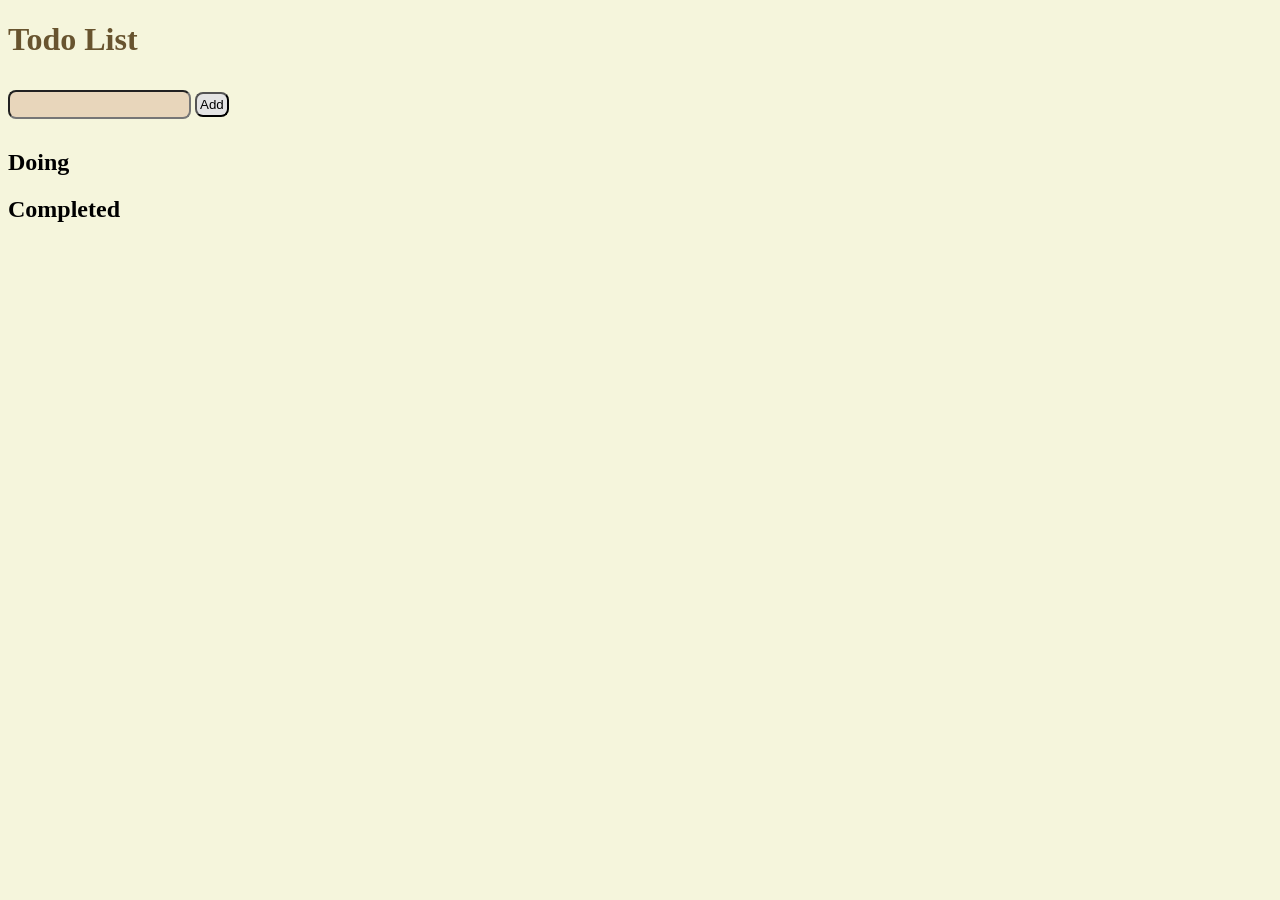
==== todolist.html @ c3a5f0f3 "initial" ====
<!DOCTYPE html>

<head>
    <title>Todo List</title>
    <link rel="stylesheet" href="style.css">
</head>

<body>
    <h1>Todo List</h1>

    <input type="text" id="todoinput">
    <button id="addbutton">Add</button>
    <div id="tasks">
        <h2>Doing</h2>
        <div id="doing"></div>
        <h2>Completed</h2>
        <div id="completed"></div>
    </div>
    

    <script>
        let tasks = JSON.parse(localStorage.getItem("tasks")) || []

        // document.body.style.backgroundColor = "beige"
        const todoinput = document.getElementById("todoinput")
        const addbutton = document.getElementById("addbutton")
        const doing = document.getElementById("doing")
        const completed = document.getElementById("completed")

        function saveTasks() {
            localStorage.setItem("tasks", JSON.stringify(tasks))
        }

        function renderTasks() {
            doing.innerHTML = ""
            completed.innerHTML = ""

            for (const task of tasks) {
                const newElement = document.createElement("p")
                newElement.textContent = task.text
                newElement.draggable = true
                newElement.className = 'task'
                const taskRow = document.createElement("div")
                taskRow.className = "task-row"

                if (task.completed) {
                    const newDelButton = document.createElement("button")
                    newDelButton.textContent = 'X'
                    newDelButton.className = 'delbutton'
                    const currentTask = task
                    taskRow.appendChild(newDelButton)
                    taskRow.appendChild(newElement)
                    completed.appendChild(taskRow)
                    newDelButton.addEventListener("click", () => {
                        tasks = tasks.filter(task => task.id !== currentTask.id)
                        saveTasks()
                        renderTasks()
                    })
                } else {
                    const newTickButton = document.createElement("button")
                    newTickButton.textContent = '✓'
                    newTickButton.className = 'tickbutton'
                    const currentTask = task
                    taskRow.appendChild(newTickButton)
                    taskRow.appendChild(newElement)
                    doing.appendChild(taskRow)
                    newTickButton.addEventListener("click", () => {
                        const task = tasks.find(task => task.id === currentTask.id)
                        task.completed = true
                        saveTasks()
                        renderTasks()
                        
                    })
                
                
                // newElement.addEventListener("drag", () => console.log('drag'))
                }
                
            }
        }
        
        renderTasks()
        addbutton.addEventListener("click", () => {
            const todotext = todoinput.value.trim()
            if (todotext === '') {
                return
            }
            todoinput.value = ''
            tasks.push({id: Date.now(), text: todotext, completed: false})
            saveTasks()
            renderTasks()

        })

    </script>
</body>
---- style.css ----
body {
    background-color: beige;
}

h1 {
    color: rgb(104, 84, 47);
    text-align: left;
    text-decoration-thickness: 200px;
}

.task {
    padding: 10px;
    margin: 10px 0;
    width: fit-content;
    background-color: #e8d6bb;
    font-family: sans-serif;
    border-radius: 8px;
}

.delbutton {
    background-color: beige;
    border-radius: 5px;
    text-align: center;
    transition: 0.7s;
}

.tickbutton {
    background-color: beige;
    border-radius: 5px;
    text-align: center;
    transition: 0.7s;
}

.tickbutton:hover {
    background-color: #c1ff71;
    scale: 1.05;
}

.delbutton:hover {
    background-color: #ff664b;
    scale: 1.05;
}

#addbutton {
    background-color: #e4e4e4;
    padding: 3px;
    border-radius: 8px;
    text-align: center;
}

.tickbutton,
.delbutton {
    cursor: pointer;
    padding: 6px 9px;
    border: 2px solid #777;
}

#todoinput {
    padding: 5px;
    margin: 10px 0;
    width: fit-content;
    background-color: #e8d6bb;
    font-family: sans-serif;
    border-radius: 8px;
}

.task-row {
    display: flex;
    align-items: center;
    gap: 10px;
}

.task-row p {
    /* width: fit-content; */
    margin: 5px 0;
}
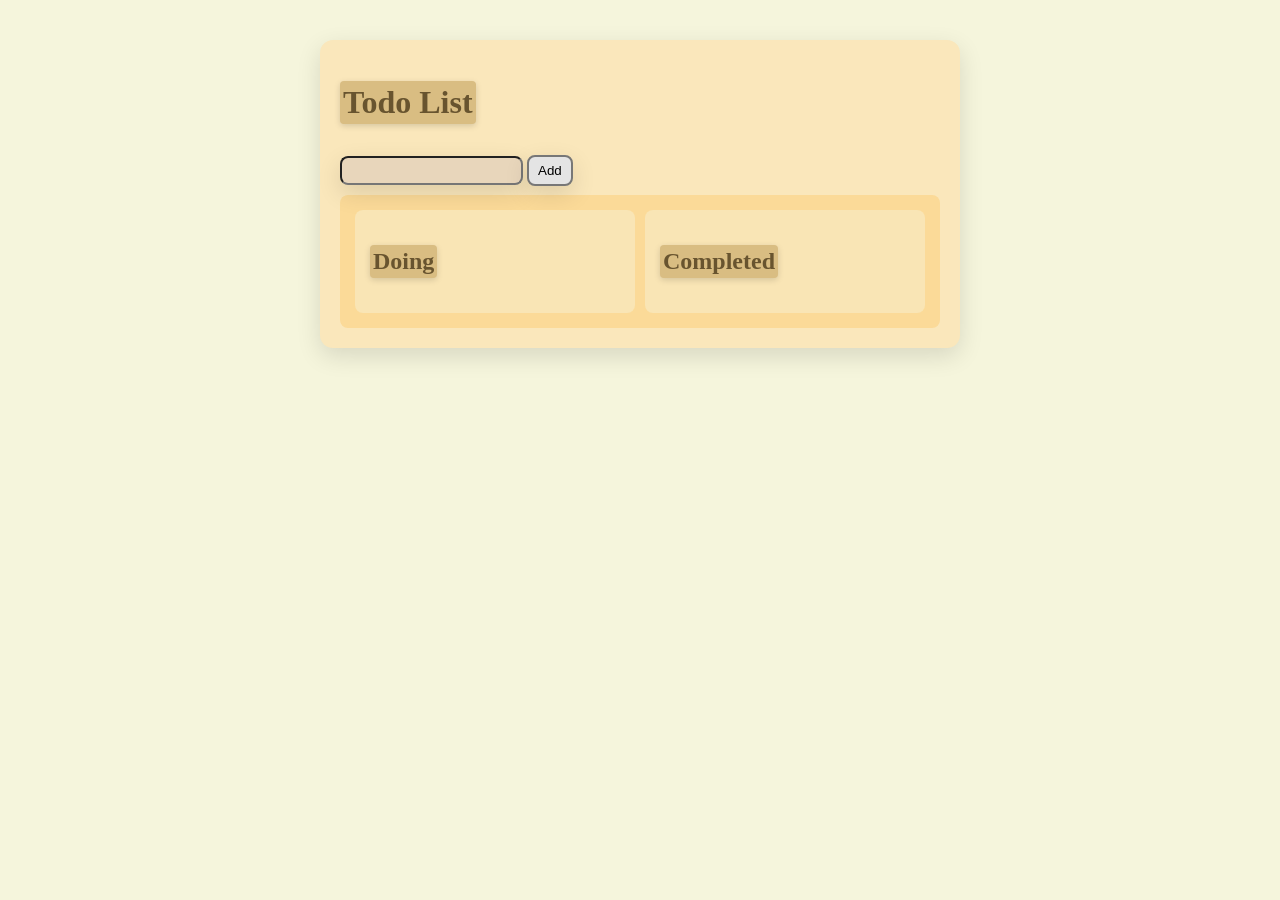
==== commit 593671fb: "better looks" ====
--- a/todolist.html
+++ b/todolist.html
@@ -4,93 +4,101 @@
     <title>Todo List</title>
     <link rel="stylesheet" href="style.css">
 </head>
+<div class="app">
+    <body>
+        <h1>Todo List</h1>
+        <div class="input-row">
+            <input type="text" id="todoinput">
+            <button id="addbutton">Add</button>
+        </div>
+        
+        <div id="categories">
+            <div class="category-container">
+                <h2 class="task-category">Doing</h2>
+                <div id="doing"></div>
+            </div>
+            <div class="category-container">
+                <h2 class="task-category">Completed</h2>
+                <div id="completed"></div>
+            </div>
+        </div>
+        
 
-<body>
-    <h1>Todo List</h1>
+        <script>
+            let tasks = JSON.parse(localStorage.getItem("tasks")) || []
 
-    <input type="text" id="todoinput">
-    <button id="addbutton">Add</button>
-    <div id="tasks">
-        <h2>Doing</h2>
-        <div id="doing"></div>
-        <h2>Completed</h2>
-        <div id="completed"></div>
-    </div>
-    
+            // document.body.style.backgroundColor = "beige"
+            const todoinput = document.getElementById("todoinput")
+            const addbutton = document.getElementById("addbutton")
+            const doing = document.getElementById("doing")
+            const completed = document.getElementById("completed")
 
-    <script>
-        let tasks = JSON.parse(localStorage.getItem("tasks")) || []
+            function saveTasks() {
+                localStorage.setItem("tasks", JSON.stringify(tasks))
+            }
 
-        // document.body.style.backgroundColor = "beige"
-        const todoinput = document.getElementById("todoinput")
-        const addbutton = document.getElementById("addbutton")
-        const doing = document.getElementById("doing")
-        const completed = document.getElementById("completed")
+            function renderTasks() {
+                doing.innerHTML = ""
+                completed.innerHTML = ""
 
-        function saveTasks() {
-            localStorage.setItem("tasks", JSON.stringify(tasks))
-        }
+                for (const task of tasks) {
+                    const newElement = document.createElement("p")
+                    newElement.textContent = task.text
+                    // newElement.draggable = true
+                    newElement.className = 'task'
+                    const taskRow = document.createElement("div")
+                    taskRow.className = "task-row"
 
-        function renderTasks() {
-            doing.innerHTML = ""
-            completed.innerHTML = ""
+                    if (task.completed) {
+                        newElement.className = 'task completed-task'
+                        const newDelButton = document.createElement("button")
+                        newDelButton.textContent = 'X'
+                        newDelButton.className = 'delbutton'
+                        const currentTask = task
+                        taskRow.appendChild(newDelButton)
+                        taskRow.appendChild(newElement)
+                        completed.appendChild(taskRow)
+                        newDelButton.addEventListener("click", () => {
+                            tasks = tasks.filter(task => task.id !== currentTask.id)
+                            saveTasks()
+                            renderTasks()
+                        })
+                    } else {
+                        const newTickButton = document.createElement("button")
+                        newTickButton.textContent = '✓'
+                        newTickButton.className = 'tickbutton'
+                        const currentTask = task
+                        taskRow.appendChild(newTickButton)
+                        taskRow.appendChild(newElement)
+                        doing.appendChild(taskRow)
+                        newTickButton.addEventListener("click", () => {
+                            const task = tasks.find(task => task.id === currentTask.id)
+                            task.completed = true
+                            saveTasks()
+                            renderTasks()
+                            
+                        })
+                    
+                    
+                    // newElement.addEventListener("drag", () => console.log('drag'))
+                    }
+                    
+                }
+            }
+            
+            renderTasks()
+            addbutton.addEventListener("click", () => {
+                const todotext = todoinput.value.trim()
+                if (todotext === '') {
+                    return
+                }
+                todoinput.value = ''
+                tasks.push({id: Date.now(), text: todotext, completed: false})
+                saveTasks()
+                renderTasks()
 
-            for (const task of tasks) {
-                const newElement = document.createElement("p")
-                newElement.textContent = task.text
-                newElement.draggable = true
-                newElement.className = 'task'
-                const taskRow = document.createElement("div")
-                taskRow.className = "task-row"
+            })
 
-                if (task.completed) {
-                    const newDelButton = document.createElement("button")
-                    newDelButton.textContent = 'X'
-                    newDelButton.className = 'delbutton'
-                    const currentTask = task
-                    taskRow.appendChild(newDelButton)
-                    taskRow.appendChild(newElement)
-                    completed.appendChild(taskRow)
-                    newDelButton.addEventListener("click", () => {
-                        tasks = tasks.filter(task => task.id !== currentTask.id)
-                        saveTasks()
-                        renderTasks()
-                    })
-                } else {
-                    const newTickButton = document.createElement("button")
-                    newTickButton.textContent = '✓'
-                    newTickButton.className = 'tickbutton'
-                    const currentTask = task
-                    taskRow.appendChild(newTickButton)
-                    taskRow.appendChild(newElement)
-                    doing.appendChild(taskRow)
-                    newTickButton.addEventListener("click", () => {
-                        const task = tasks.find(task => task.id === currentTask.id)
-                        task.completed = true
-                        saveTasks()
-                        renderTasks()
-                        
-                    })
-                
-                
-                // newElement.addEventListener("drag", () => console.log('drag'))
-                }
-                
-            }
-        }
-        
-        renderTasks()
-        addbutton.addEventListener("click", () => {
-            const todotext = todoinput.value.trim()
-            if (todotext === '') {
-                return
-            }
-            todoinput.value = ''
-            tasks.push({id: Date.now(), text: todotext, completed: false})
-            saveTasks()
-            renderTasks()
-
-        })
-
-    </script>
-</body>+        </script>
+    </body>
+</div>
--- a/style.css
+++ b/style.css
@@ -1,20 +1,70 @@
+.app {
+    max-width: 600px;
+    margin: 40px auto;
+    padding: 20px;
+    background-color:rgb(250, 231, 187);
+    border-radius: 13px;
+    box-shadow: 0 8px 25px rgb(0 0 0 / 12%);
+}
+@media (max-width: 500px) {
+    .app {
+        margin: 10px;
+        padding: 14px;
+    }
+
+    .input-row {
+        flex-direction: column;
+    }
+}
+
 body {
     background-color: beige;
 }
 
 h1 {
+    /* color: rgb(104, 84, 47);
+    text-align: left; */
     color: rgb(104, 84, 47);
     text-align: left;
-    text-decoration-thickness: 200px;
+    background-color: #d9bd82;
+    border-radius: 4px;
+    width: fit-content;
+    padding: 3px;
+    box-shadow: 0 2px 6px rgb(0 0 0 / 15%);
 }
 
+button:active {
+    transform: scale(0.95);
+}
+
+.task-category {
+    color: rgb(104, 84, 47);
+    text-align: left;
+    background-color: #d9bd82;
+    border-radius: 4px;
+    box-shadow: 0 8px 25px rgb(0 0 0 / 12%);
+    width: fit-content;
+    padding: 3px;
+    box-shadow: 0 2px 6px rgb(0 0 0 / 15%);
+}
+
+
+
 .task {
-    padding: 10px;
-    margin: 10px 0;
-    width: fit-content;
+    /* flex: 1; */
+    padding: 10px 14px;
+    margin: 8px 0;
+    max-width: 200px;
     background-color: #e8d6bb;
     font-family: sans-serif;
     border-radius: 8px;
+    box-shadow: 0 2px 6px rgb(0 0 0 / 15%);
+    overflow-wrap: anywhere;
+}
+
+.completed-task {
+    text-decoration: line-through;
+    opacity: 0.6;
 }
 
 .delbutton {
@@ -22,6 +72,7 @@
     border-radius: 5px;
     text-align: center;
     transition: 0.7s;
+    box-shadow: 0 2px 6px rgb(0 0 0 / 15%);
 }
 
 .tickbutton {
@@ -29,6 +80,7 @@
     border-radius: 5px;
     text-align: center;
     transition: 0.7s;
+    box-shadow: 0 2px 6px rgb(0 0 0 / 15%);
 }
 
 .tickbutton:hover {
@@ -46,8 +98,15 @@
     padding: 3px;
     border-radius: 8px;
     text-align: center;
+    transition: 0.3s;
+    box-shadow: 0 8px 25px rgb(0 0 0 / 12%);
 }
 
+#addbutton:hover {
+    scale: 1.05;
+}
+
+#addbutton,
 .tickbutton,
 .delbutton {
     cursor: pointer;
@@ -56,21 +115,56 @@
 }
 
 #todoinput {
+    flex: 1;
     padding: 5px;
     margin: 10px 0;
     width: fit-content;
     background-color: #e8d6bb;
     font-family: sans-serif;
     border-radius: 8px;
+    transition: 0.2s;
+    box-shadow: 0 8px 25px rgb(0 0 0 / 12%);
 }
+
+#todoinput:focus {
+    /* outline: 1px solid rgb(1, 72, 134); */
+    background-color: #efe3d1;
+    
+}
+
 
 .task-row {
     display: flex;
     align-items: center;
     gap: 10px;
+    max-width: 250px;
+    transition: transform 0.2s;
+}
+
+.task-row:hover {
+    transform: translateX(3px);
 }
 
 .task-row p {
     /* width: fit-content; */
     margin: 5px 0;
+}
+
+#categories {
+    display: flex;
+    flex-direction: row;
+    gap: 10px;
+    background-color: hsl(40, 92%, 79%);
+    border-radius: 8px;
+    padding: 15px;
+}
+
+.category-container {
+    display: flex;
+    flex-direction: column;
+    padding: 15px;
+    max-width: 250px;
+    width: 300px;
+    background-color: rgb(249, 229, 181);
+    border-radius: 8px;
 }
